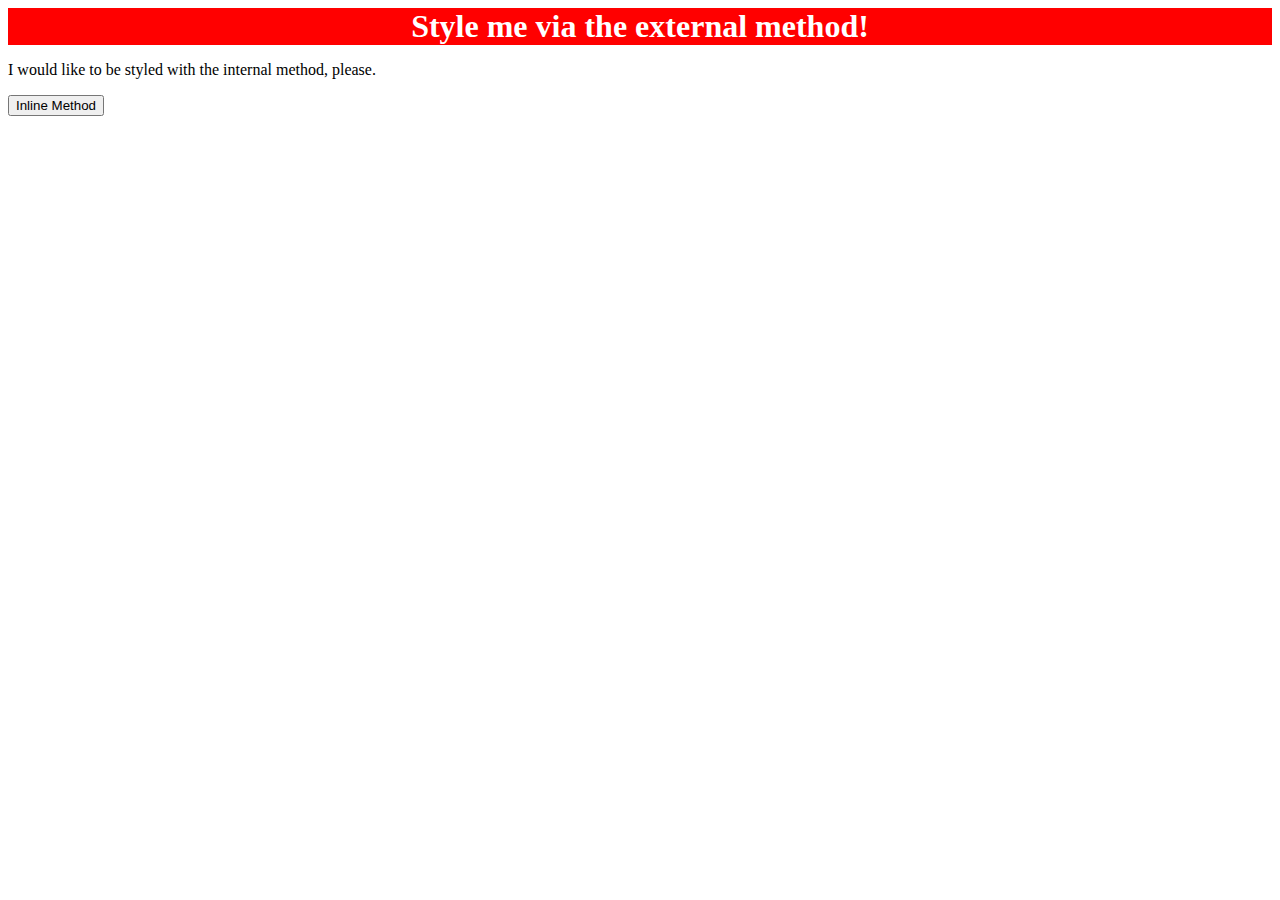
==== foundations/01-css-methods/index.html @ a73ec154 "styled div with external method" ====
<!doctype html>
<html lang="en">
    <head>
        <link rel="stylesheet" href="style.css" />
        <meta charset="UTF-8" />
        <meta http-equiv="X-UA-Compatible" content="IE=edge" />
        <meta name="viewport" content="width=device-width, initial-scale=1.0" />
        <title>Methods for Adding CSS</title>
    </head>
    <body>
        <div>Style me via the external method!</div>
        <p>I would like to be styled with the internal method, please.</p>
        <button>Inline Method</button>
    </body>
</html>
---- foundations/01-css-methods/style.css ----
div {
    color: white;
    background-color: red;
    font-size: 32px;
    text-align: center;
    font-weight: bold;
}
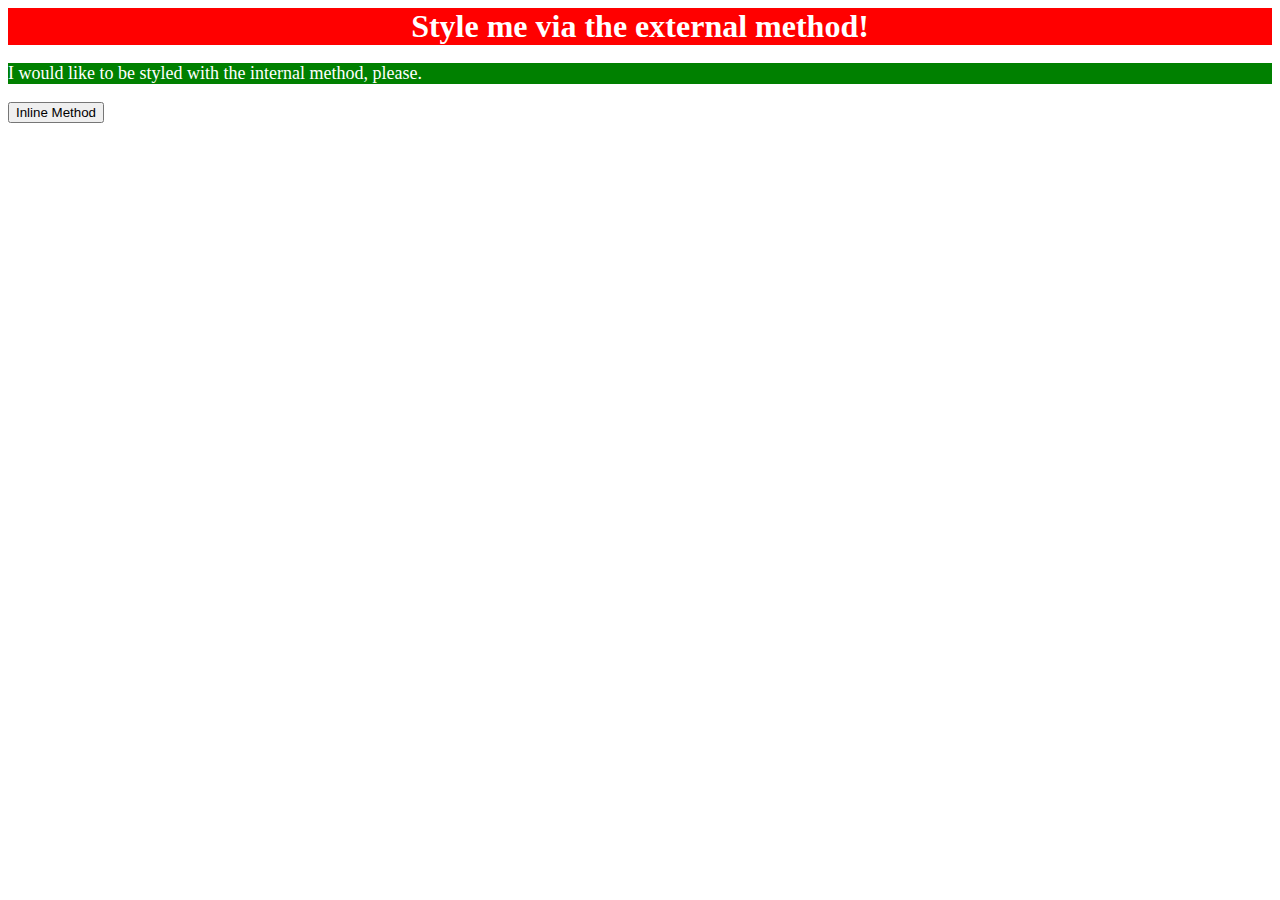
==== commit 1aacad6e: "styled <p> with internal method" ====
--- a/foundations/01-css-methods/index.html
+++ b/foundations/01-css-methods/index.html
@@ -1,6 +1,13 @@
 <!doctype html>
 <html lang="en">
     <head>
+        <style>
+            p {
+                color: white;
+                background-color: green;
+                font-size: 18px;
+            }
+        </style>
         <link rel="stylesheet" href="style.css" />
         <meta charset="UTF-8" />
         <meta http-equiv="X-UA-Compatible" content="IE=edge" />
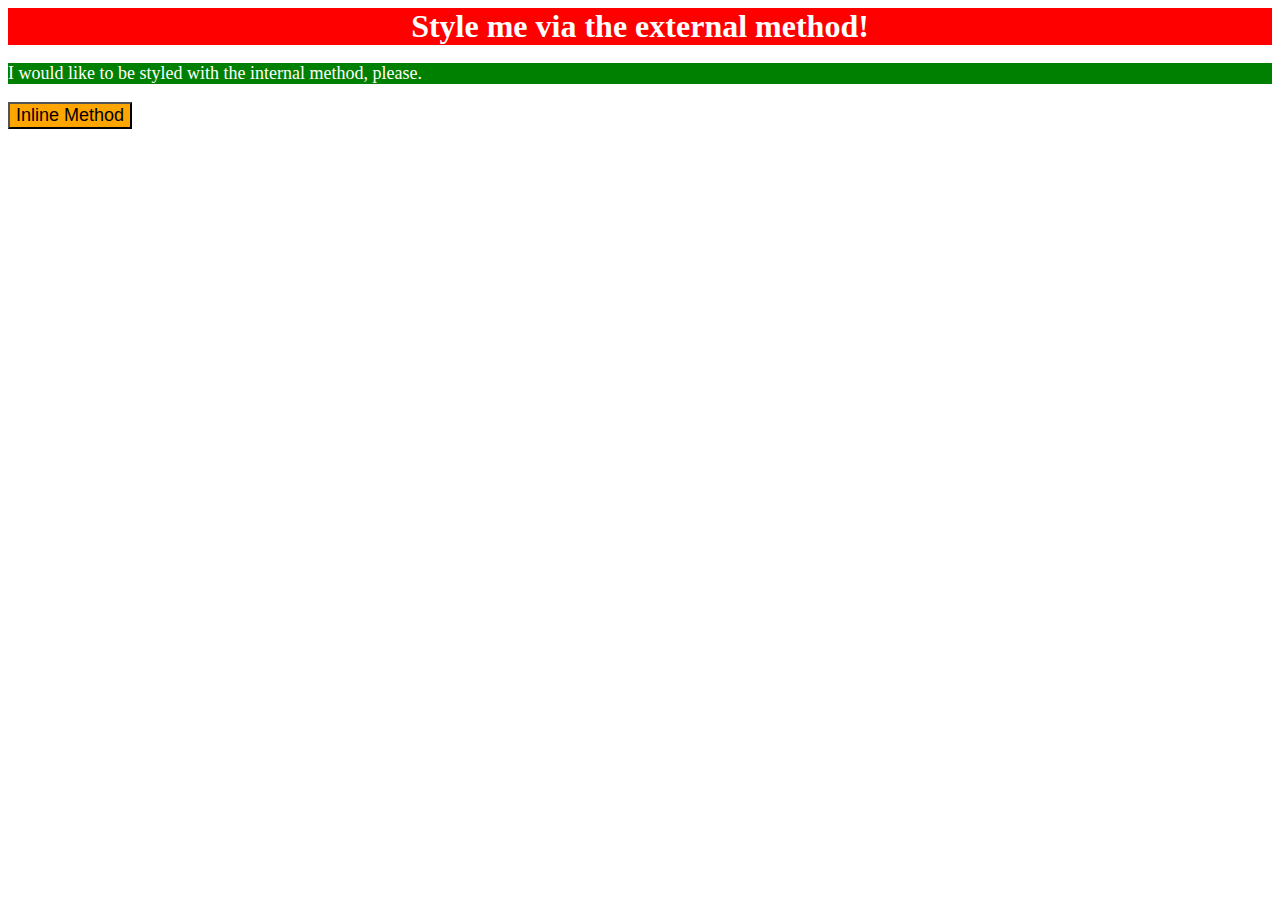
==== commit 85b4b6bb: "styled <button> via inline method" ====
--- a/foundations/01-css-methods/index.html
+++ b/foundations/01-css-methods/index.html
@@ -17,6 +17,8 @@
     <body>
         <div>Style me via the external method!</div>
         <p>I would like to be styled with the internal method, please.</p>
-        <button>Inline Method</button>
+        <button style="background-color: orange; font-size: 18px">
+            Inline Method
+        </button>
     </body>
 </html>
